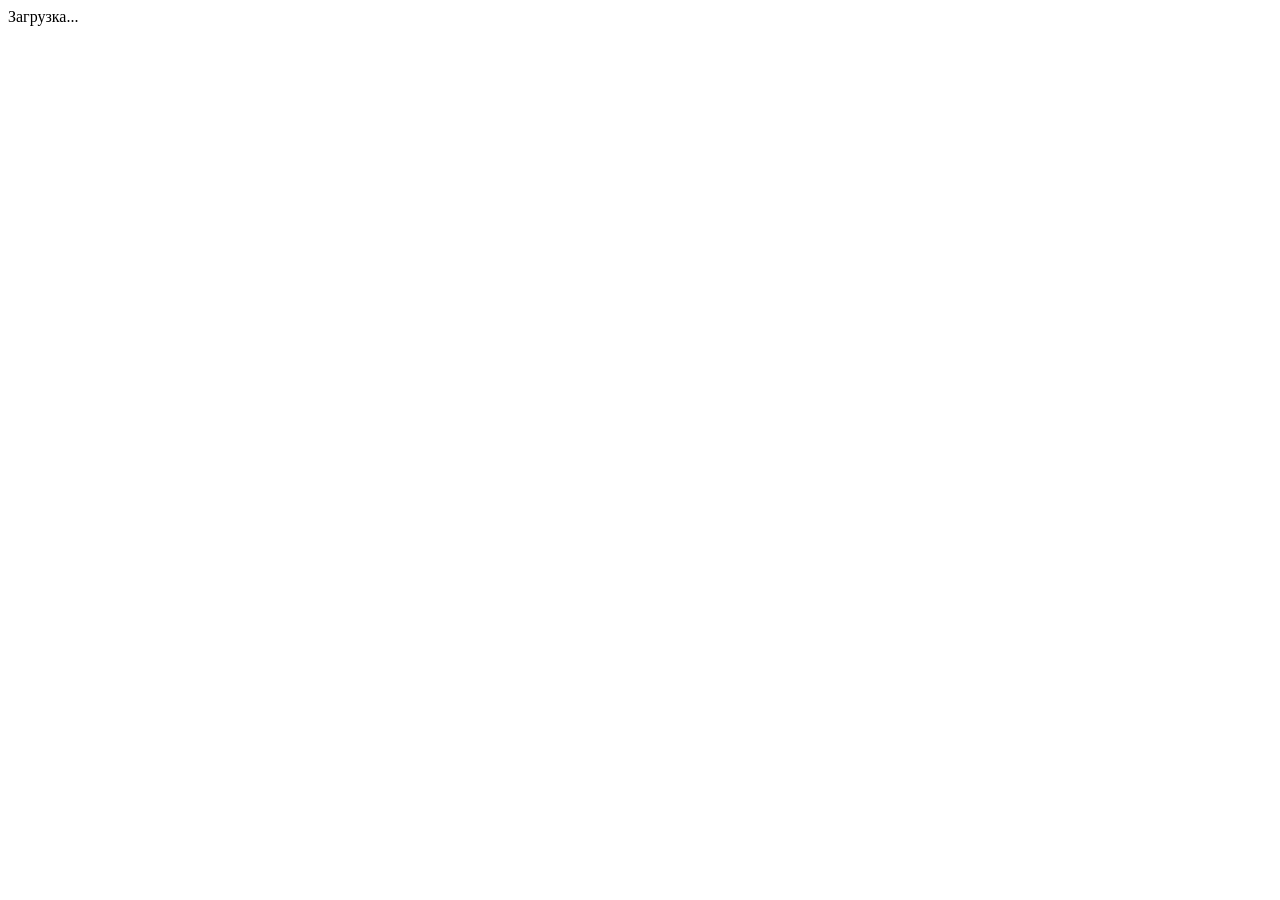
==== components/index.html @ 362664db "hotfix" ====
<!DOCTYPE html>
<html lang="ru">
<head>
    <meta charset="UTF-8">
    <title>SPA App</title>
    <link rel="stylesheet" href="index.css" />
</head>
<body>
    <div id="app"></div>
    <script>
        document.addEventListener('DOMContentLoaded', () => {
            document.getElementById('app').innerHTML = '<div class="container">Загрузка...</div>';
        });
        const Utils = { 
            createElement(tag, attributes = {}, children = []) {
                const element = document.createElement(tag);
                
                Object.keys(attributes).forEach(key => {
                    if (key.startsWith('on') && typeof attributes[key] === 'function') {
                        const eventName = key.slice(2).toLowerCase();
                        element.addEventListener(eventName, attributes[key]);
                    } else {
                        element.setAttribute(key, attributes[key]);
                    }
                });
                
                children.forEach(child => {
                    if (typeof child === 'string') {
                        element.appendChild(document.createTextNode(child));
                    } else {
                        element.appendChild(child);
                    }
                });
                
                return element;
            },
            
            debounce(func, wait) {
                let timeout;
                return function executedFunction(...args) {
                    const later = () => {
                        clearTimeout(timeout);
                        func(...args);
                    };
                    clearTimeout(timeout);
                    timeout = setTimeout(later, wait);
                };
            },
            
            getFromStorage(key) {
                try {
                    return JSON.parse(localStorage.getItem(key)) || [];
                } catch (e) {
                    console.error('Error reading from localStorage', e);
                    return [];
                }
            },
            
            saveToStorage(key, data) {
                try {
                    localStorage.setItem(key, JSON.stringify(data));
                } catch (e) {
                    console.error('Error saving to localStorage', e);
                }
            }
        };

        const ApiService = {
            async fetchUsers() {
                try {
                    const response = await fetch('https://jsonplaceholder.typicode.com/users');
                    if (!response.ok) throw new Error('Failed to fetch users');
                    return await response.json();
                } catch (error) {
                    console.error('Error fetching users:', error);
                    return [];
                }
            },
            
            async fetchTodos() {
                try {
                    const response = await fetch('https://jsonplaceholder.typicode.com/todos');
                    if (!response.ok) throw new Error('Failed to fetch todos');
                    return await response.json();
                } catch (error) {
                    console.error('Error fetching todos:', error);
                    return [];
                }
            },
            
            async fetchPosts() {
                try {
                    const response = await fetch('https://jsonplaceholder.typicode.com/posts');
                    if (!response.ok) throw new Error('Failed to fetch posts');
                    return await response.json();
                } catch (error) {
                    console.error('Error fetching posts:', error);
                    return [];
                }
            },
            
            async fetchComments() {
                try {
                    const response = await fetch('https://jsonplaceholder.typicode.com/comments');
                    if (!response.ok) throw new Error('Failed to fetch comments');
                    return await response.json();
                } catch (error) {
                    console.error('Error fetching comments:', error);
                    return [];
                }
            }
        };

    </script>
</body>
</html>
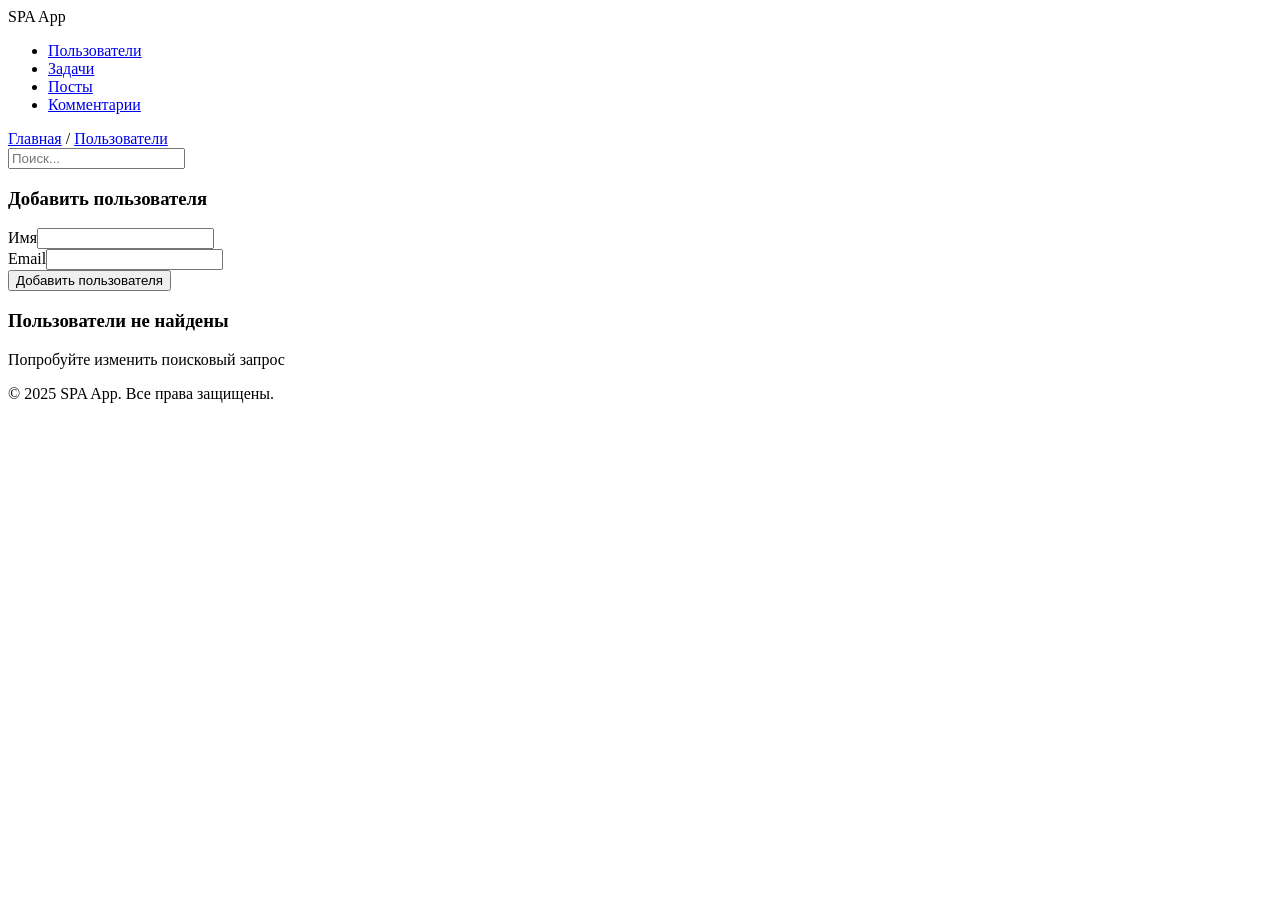
==== commit 1068816d: "add styles" ====
--- a/components/index.html
+++ b/components/index.html
@@ -2,21 +2,23 @@
 <html lang="ru">
 <head>
     <meta charset="UTF-8">
+    <meta name="viewport" content="width=device-width, initial-scale=1.0">
     <title>SPA App</title>
-    <link rel="stylesheet" href="index.css" />
 </head>
 <body>
     <div id="app"></div>
+
     <script>
-        document.addEventListener('DOMContentLoaded', () => {
-            document.getElementById('app').innerHTML = '<div class="container">Загрузка...</div>';
-        });
-        const Utils = { 
+        // Утилиты
+        const Utils = {
+            // Функция для создания элементов с атрибутами и событиями
             createElement(tag, attributes = {}, children = []) {
                 const element = document.createElement(tag);
                 
+                // Установка атрибутов
                 Object.keys(attributes).forEach(key => {
                     if (key.startsWith('on') && typeof attributes[key] === 'function') {
+                        // Обработка событий
                         const eventName = key.slice(2).toLowerCase();
                         element.addEventListener(eventName, attributes[key]);
                     } else {
@@ -24,6 +26,7 @@
                     }
                 });
                 
+                // Добавление дочерних элементов
                 children.forEach(child => {
                     if (typeof child === 'string') {
                         element.appendChild(document.createTextNode(child));
@@ -35,6 +38,7 @@
                 return element;
             },
             
+            // Дебаунс для поиска
             debounce(func, wait) {
                 let timeout;
                 return function executedFunction(...args) {
@@ -47,6 +51,7 @@
                 };
             },
             
+            // Получение данных из localStorage
             getFromStorage(key) {
                 try {
                     return JSON.parse(localStorage.getItem(key)) || [];
@@ -56,6 +61,7 @@
                 }
             },
             
+            // Сохранение данных в localStorage
             saveToStorage(key, data) {
                 try {
                     localStorage.setItem(key, JSON.stringify(data));
@@ -65,6 +71,7 @@
             }
         };
 
+        // API сервис
         const ApiService = {
             async fetchUsers() {
                 try {
@@ -111,6 +118,483 @@
             }
         };
 
+        // Компоненты
+        const Components = {
+            // Хлебные крошки
+            Breadcrumbs(currentRoute) {
+                const routes = [
+                    { path: '#users', name: 'Пользователи' },
+                    { path: '#users#todos', name: 'Задачи' },
+                    { path: '#users#posts', name: 'Посты' },
+                    { path: '#users#posts#comments', name: 'Комментарии' }
+                ];
+                
+                const breadcrumbsContainer = Utils.createElement('div', { className: 'breadcrumbs' });
+                
+                // Всегда добавляем ссылку на главную
+                const homeLink = Utils.createElement('a', { href: '#users' }, ['Главная']);
+                breadcrumbsContainer.appendChild(homeLink);
+                
+                // Добавляем остальные части пути
+                routes.forEach(route => {
+                    if (currentRoute.includes(route.path.replace('#', ''))) {
+                        const separator = Utils.createElement('span', {}, [' / ']);
+                        const link = Utils.createElement('a', { href: route.path }, [route.name]);
+                        
+                        breadcrumbsContainer.appendChild(separator);
+                        breadcrumbsContainer.appendChild(link);
+                    }
+                });
+                
+                return breadcrumbsContainer;
+            },
+            
+            // Поле поиска
+            SearchInput(onSearch) {
+                const debouncedSearch = Utils.debounce(onSearch, 300);
+                
+                return Utils.createElement('div', { className: 'search-container' }, [
+                    Utils.createElement('input', {
+                        type: 'text',
+                        className: 'search-input',
+                        placeholder: 'Поиск...',
+                        onInput: (e) => debouncedSearch(e.target.value)
+                    })
+                ]);
+            },
+            
+            // Заголовок приложения
+            Header(currentRoute) {
+                const header = Utils.createElement('header');
+                const container = Utils.createElement('div', { className: 'container header-content' });
+                
+                const logo = Utils.createElement('div', { className: 'logo' }, ['SPA App']);
+                
+                const nav = Utils.createElement('nav');
+                const navList = Utils.createElement('ul');
+                
+                const routes = [
+                    { path: '#users', name: 'Пользователи' },
+                    { path: '#users#todos', name: 'Задачи' },
+                    { path: '#users#posts', name: 'Посты' },
+                    { path: '#users#posts#comments', name: 'Комментарии' }
+                ];
+                
+                routes.forEach(route => {
+                    const li = Utils.createElement('li');
+                    const a = Utils.createElement('a', { 
+                        href: route.path,
+                        className: currentRoute === route.path ? 'active' : ''
+                    }, [route.name]);
+                    
+                    li.appendChild(a);
+                    navList.appendChild(li);
+                });
+                
+                nav.appendChild(navList);
+                container.appendChild(logo);
+                container.appendChild(nav);
+                header.appendChild(container);
+                
+                return header;
+            },
+            
+            // Форма добавления пользователя
+            AddUserForm(onAddUser) {
+                const form = Utils.createElement('form', { className: 'add-form' });
+                
+                const title = Utils.createElement('h3', {}, ['Добавить пользователя']);
+                
+                const nameGroup = Utils.createElement('div', { className: 'form-group' }, [
+                    Utils.createElement('label', { for: 'user-name' }, ['Имя']),
+                    Utils.createElement('input', { 
+                        type: 'text', 
+                        id: 'user-name',
+                        required: true 
+                    })
+                ]);
+                
+                const emailGroup = Utils.createElement('div', { className: 'form-group' }, [
+                    Utils.createElement('label', { for: 'user-email' }, ['Email']),
+                    Utils.createElement('input', { 
+                        type: 'email', 
+                        id: 'user-email',
+                        required: true 
+                    })
+                ]);
+                
+                const submitBtn = Utils.createElement('button', { 
+                    type: 'submit',
+                    className: 'btn btn-success'
+                }, ['Добавить пользователя']);
+                
+                form.appendChild(title);
+                form.appendChild(nameGroup);
+                form.appendChild(emailGroup);
+                form.appendChild(submitBtn);
+                
+                form.onsubmit = (e) => {
+                    e.preventDefault();
+                    const name = document.getElementById('user-name').value;
+                    const email = document.getElementById('user-email').value;
+                    
+                    if (name && email) {
+                        onAddUser({ name, email });
+                        form.reset();
+                    }
+                };
+                
+                return form;
+            },
+            
+            // Списки элементов
+            UserList(users, searchQuery, onDeleteUser) {
+                const container = Utils.createElement('div');
+                
+                // Фильтрация пользователей по поисковому запросу
+                const filteredUsers = users.filter(user => 
+                    user.name.toLowerCase().includes(searchQuery.toLowerCase()) ||
+                    user.email.toLowerCase().includes(searchQuery.toLowerCase())
+                );
+                
+                if (filteredUsers.length === 0) {
+                    const emptyState = Utils.createElement('div', { className: 'empty-state' }, [
+                        Utils.createElement('h3', {}, ['Пользователи не найдены']),
+                        Utils.createElement('p', {}, ['Попробуйте изменить поисковый запрос'])
+                    ]);
+                    container.appendChild(emptyState);
+                    return container;
+                }
+                
+                filteredUsers.forEach(user => {
+                    const isCustomUser = user.id < 0; // Кастомные пользователи имеют отрицательные ID
+                    
+                    const card = Utils.createElement('div', { className: 'card user-card' }, [
+                        Utils.createElement('h3', {}, [user.name]),
+                        Utils.createElement('p', {}, [user.email]),
+                        Utils.createElement('div', { className: 'meta' }, [
+                            Utils.createElement('p', {}, [`Город: ${user.address?.city || 'Не указан'}`]),
+                            Utils.createElement('p', {}, [`Телефон: ${user.phone || 'Не указан'}`])
+                        ])
+                    ]);
+                    
+                    // Добавляем кнопки действий только для кастомных пользователей
+                    if (isCustomUser) {
+                        const actionButtons = Utils.createElement('div', { className: 'action-buttons' });
+                        const deleteBtn = Utils.createElement('button', { 
+                            className: 'btn btn-danger',
+                            onClick: () => onDeleteUser(user.id)
+                        }, ['Удалить']);
+                        
+                        actionButtons.appendChild(deleteBtn);
+                        card.appendChild(actionButtons);
+                    }
+                    
+                    container.appendChild(card);
+                });
+                
+                return container;
+            },
+            
+            TodoList(todos, searchQuery) {
+                const container = Utils.createElement('div');
+                
+                // Фильтрация задач по поисковому запросу
+                const filteredTodos = todos.filter(todo => 
+                    todo.title.toLowerCase().includes(searchQuery.toLowerCase())
+                );
+                
+                if (filteredTodos.length === 0) {
+                    const emptyState = Utils.createElement('div', { className: 'empty-state' }, [
+                        Utils.createElement('h3', {}, ['Задачи не найдены']),
+                        Utils.createElement('p', {}, ['Попробуйте изменить поисковый запрос'])
+                    ]);
+                    container.appendChild(emptyState);
+                    return container;
+                }
+                
+                filteredTodos.forEach(todo => {
+                    const card = Utils.createElement('div', { className: 'card todo-card' }, [
+                        Utils.createElement('h3', {}, [todo.title]),
+                        Utils.createElement('div', { className: 'meta' }, [
+                            Utils.createElement('p', {}, [
+                                `Статус: ${todo.completed ? 'Выполнено' : 'Не выполнено'}`
+                            ]),
+                            Utils.createElement('p', {}, [`Пользователь ID: ${todo.userId}`])
+                        ])
+                    ]);
+                    
+                    container.appendChild(card);
+                });
+                
+                return container;
+            },
+            
+            PostList(posts, searchQuery) {
+                const container = Utils.createElement('div');
+                
+                // Фильтрация постов по поисковому запросу
+                const filteredPosts = posts.filter(post => 
+                    post.title.toLowerCase().includes(searchQuery.toLowerCase()) ||
+                    post.body.toLowerCase().includes(searchQuery.toLowerCase())
+                );
+                
+                if (filteredPosts.length === 0) {
+                    const emptyState = Utils.createElement('div', { className: 'empty-state' }, [
+                        Utils.createElement('h3', {}, ['Посты не найдены']),
+                        Utils.createElement('p', {}, ['Попробуйте изменить поисковый запрос'])
+                    ]);
+                    container.appendChild(emptyState);
+                    return container;
+                }
+                
+                filteredPosts.forEach(post => {
+                    const card = Utils.createElement('div', { className: 'card post-card' }, [
+                        Utils.createElement('h3', {}, [post.title]),
+                        Utils.createElement('p', {}, [post.body]),
+                        Utils.createElement('div', { className: 'meta' }, [
+                            Utils.createElement('p', {}, [`Пользователь ID: ${post.userId}`])
+                        ])
+                    ]);
+                    
+                    container.appendChild(card);
+                });
+                
+                return container;
+            },
+            
+            CommentList(comments, searchQuery) {
+                const container = Utils.createElement('div');
+                
+                // Фильтрация комментариев по поисковому запросу
+                const filteredComments = comments.filter(comment => 
+                    comment.name.toLowerCase().includes(searchQuery.toLowerCase()) ||
+                    comment.body.toLowerCase().includes(searchQuery.toLowerCase())
+                );
+                
+                if (filteredComments.length === 0) {
+                    const emptyState = Utils.createElement('div', { className: 'empty-state' }, [
+                        Utils.createElement('h3', {}, ['Комментарии не найдены']),
+                        Utils.createElement('p', {}, ['Попробуйте изменить поисковый запрос'])
+                    ]);
+                    container.appendChild(emptyState);
+                    return container;
+                }
+                
+                filteredComments.forEach(comment => {
+                    const card = Utils.createElement('div', { className: 'card comment-card' }, [
+                        Utils.createElement('h3', {}, [comment.name]),
+                        Utils.createElement('p', {}, [comment.body]),
+                        Utils.createElement('div', { className: 'meta' }, [
+                            Utils.createElement('p', {}, [`Email: ${comment.email}`]),
+                            Utils.createElement('p', {}, [`Пост ID: ${comment.postId}`])
+                        ])
+                    ]);
+                    
+                    container.appendChild(card);
+                });
+                
+                return container;
+            },
+            
+            // Состояние загрузки
+            LoadingState() {
+                return Utils.createElement('div', { className: 'loading' }, ['Загрузка...']);
+            },
+            
+            // Состояние ошибки
+            ErrorState(message) {
+                return Utils.createElement('div', { className: 'error' }, [message]);
+            },
+            
+            // Футер
+            Footer() {
+                return Utils.createElement('footer', { className: 'container' }, [
+                    Utils.createElement('p', {}, ['© 2025 SPA App. Все права защищены.'])
+                ]);
+            }
+        };
+
+        // Главное приложение
+        class App {
+            constructor() {
+                this.state = {
+                    currentRoute: window.location.hash || '#users',
+                    users: [],
+                    todos: [],
+                    posts: [],
+                    comments: [],
+                    searchQuery: '',
+                    loading: false,
+                    error: null
+                };
+                
+                this.customUsers = Utils.getFromStorage('customUsers');
+                this.customTodos = Utils.getFromStorage('customTodos');
+                
+                this.init();
+            }
+            
+            async init() {
+                this.setupEventListeners();
+                await this.loadData();
+                this.render();
+            }
+            
+            setupEventListeners() {
+                // Обработка изменения хэша в URL
+                window.addEventListener('hashchange', () => {
+                    this.state.currentRoute = window.location.hash;
+                    this.state.searchQuery = ''; // Сброс поиска при смене страницы
+                    this.render();
+                });
+            }
+            
+            async loadData() {
+                this.state.loading = true;
+                this.render();
+                
+                try {
+                    // Загружаем данные параллельно
+                    const [apiUsers, apiTodos, apiPosts, apiComments] = await Promise.all([
+                        ApiService.fetchUsers(),
+                        ApiService.fetchTodos(),
+                        ApiService.fetchPosts(),
+                        ApiService.fetchComments()
+                    ]);
+                    
+                    // Объединяем данные из API с кастомными данными
+                    this.state.users = [...apiUsers, ...this.customUsers];
+                    this.state.todos = [...apiTodos, ...this.customTodos];
+                    this.state.posts = apiPosts;
+                    this.state.comments = apiComments;
+                    
+                    this.state.loading = false;
+                    this.state.error = null;
+                } catch (error) {
+                    this.state.loading = false;
+                    this.state.error = 'Ошибка загрузки данных. Пожалуйста, попробуйте позже.';
+                }
+            }
+            
+            handleSearch(query) {
+                this.state.searchQuery = query;
+                this.render();
+            }
+            
+            addUser(userData) {
+                // Генерируем отрицательный ID для кастомных пользователей
+                const newUser = {
+                    id: -Date.now(),
+                    ...userData,
+                    address: { city: 'Не указан' },
+                    phone: 'Не указан'
+                };
+                
+                this.customUsers.push(newUser);
+                Utils.saveToStorage('customUsers', this.customUsers);
+                
+                // Обновляем состояние и перерисовываем
+                this.state.users = [...this.state.users, newUser];
+                this.render();
+            }
+            
+            deleteUser(userId) {
+                // Удаляем пользователя
+                this.customUsers = this.customUsers.filter(user => user.id !== userId);
+                Utils.saveToStorage('customUsers', this.customUsers);
+                
+                // Удаляем задачи пользователя
+                this.customTodos = this.customTodos.filter(todo => todo.userId !== userId);
+                Utils.saveToStorage('customTodos', this.customTodos);
+                
+                // Обновляем состояние и перерисовываем
+                this.state.users = this.state.users.filter(user => user.id !== userId);
+                this.state.todos = this.state.todos.filter(todo => todo.userId !== userId);
+                this.render();
+            }
+            
+            render() {
+                const app = document.getElementById('app');
+                app.innerHTML = '';
+                
+                // Рендерим заголовок
+                app.appendChild(Components.Header(this.state.currentRoute));
+                
+                const container = Utils.createElement('div', { className: 'container' });
+                
+                // Рендерим хлебные крошки
+                container.appendChild(Components.Breadcrumbs(this.state.currentRoute));
+                
+                // Рендерим поле поиска для соответствующих страниц
+                if (this.state.currentRoute.includes('#users')) {
+                    container.appendChild(Components.SearchInput((query) => this.handleSearch(query)));
+                }
+                
+                // Рендерим состояние загрузки или ошибки
+                if (this.state.loading) {
+                    container.appendChild(Components.LoadingState());
+                    app.appendChild(container);
+                    return;
+                }
+                
+                if (this.state.error) {
+                    container.appendChild(Components.ErrorState(this.state.error));
+                    app.appendChild(container);
+                    return;
+                }
+                
+                // Рендерим контент в зависимости от текущего маршрута
+                switch (this.state.currentRoute) {
+                    case '#users':
+                        // Форма добавления пользователя
+                        container.appendChild(Components.AddUserForm((user) => this.addUser(user)));
+                        // Список пользователей
+                        container.appendChild(Components.UserList(
+                            this.state.users, 
+                            this.state.searchQuery,
+                            (userId) => this.deleteUser(userId)
+                        ));
+                        break;
+                        
+                    case '#users#todos':
+                        container.appendChild(Components.TodoList(
+                            this.state.todos, 
+                            this.state.searchQuery
+                        ));
+                        break;
+                        
+                    case '#users#posts':
+                        container.appendChild(Components.PostList(
+                            this.state.posts, 
+                            this.state.searchQuery
+                        ));
+                        break;
+                        
+                    case '#users#posts#comments':
+                        container.appendChild(Components.CommentList(
+                            this.state.comments, 
+                            this.state.searchQuery
+                        ));
+                        break;
+                        
+                    default:
+                        // По умолчанию показываем пользователей
+                        window.location.hash = '#users';
+                        break;
+                }
+                
+                app.appendChild(container);
+                
+                // Рендерим футер
+                app.appendChild(Components.Footer());
+            }
+        }
+
+        // Инициализация приложения после загрузки DOM
+        document.addEventListener('DOMContentLoaded', () => {
+            new App();
+        });
     </script>
 </body>
 </html>
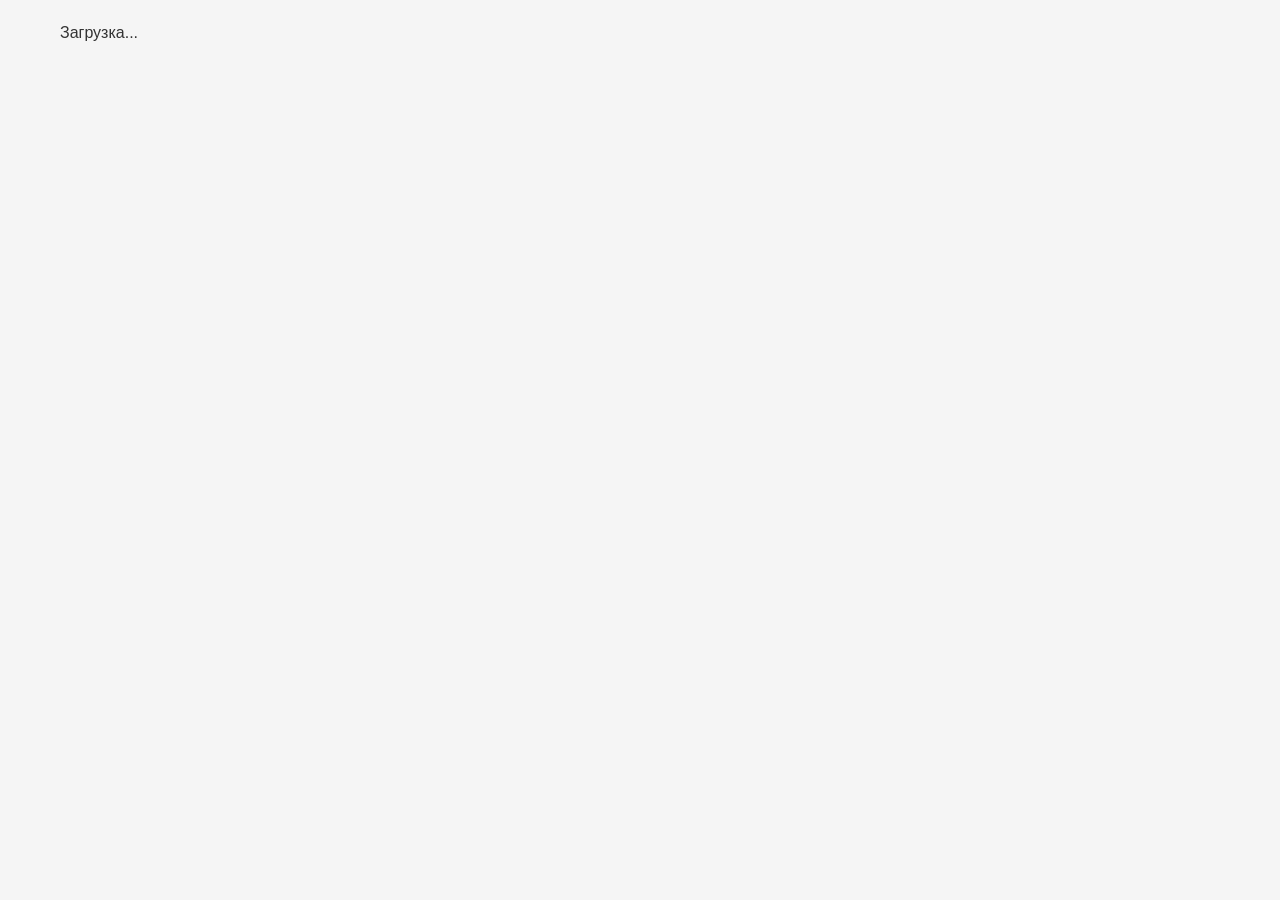
==== commit 235a2188: "add lists" ====
--- a/components/index.html
+++ b/components/index.html
@@ -2,599 +2,11 @@
 <html lang="ru">
 <head>
     <meta charset="UTF-8">
-    <meta name="viewport" content="width=device-width, initial-scale=1.0">
     <title>SPA App</title>
+    <link rel="stylesheet" href="index.css" />
 </head>
 <body>
     <div id="app"></div>
-
-    <script>
-        // Утилиты
-        const Utils = {
-            // Функция для создания элементов с атрибутами и событиями
-            createElement(tag, attributes = {}, children = []) {
-                const element = document.createElement(tag);
-                
-                // Установка атрибутов
-                Object.keys(attributes).forEach(key => {
-                    if (key.startsWith('on') && typeof attributes[key] === 'function') {
-                        // Обработка событий
-                        const eventName = key.slice(2).toLowerCase();
-                        element.addEventListener(eventName, attributes[key]);
-                    } else {
-                        element.setAttribute(key, attributes[key]);
-                    }
-                });
-                
-                // Добавление дочерних элементов
-                children.forEach(child => {
-                    if (typeof child === 'string') {
-                        element.appendChild(document.createTextNode(child));
-                    } else {
-                        element.appendChild(child);
-                    }
-                });
-                
-                return element;
-            },
-            
-            // Дебаунс для поиска
-            debounce(func, wait) {
-                let timeout;
-                return function executedFunction(...args) {
-                    const later = () => {
-                        clearTimeout(timeout);
-                        func(...args);
-                    };
-                    clearTimeout(timeout);
-                    timeout = setTimeout(later, wait);
-                };
-            },
-            
-            // Получение данных из localStorage
-            getFromStorage(key) {
-                try {
-                    return JSON.parse(localStorage.getItem(key)) || [];
-                } catch (e) {
-                    console.error('Error reading from localStorage', e);
-                    return [];
-                }
-            },
-            
-            // Сохранение данных в localStorage
-            saveToStorage(key, data) {
-                try {
-                    localStorage.setItem(key, JSON.stringify(data));
-                } catch (e) {
-                    console.error('Error saving to localStorage', e);
-                }
-            }
-        };
-
-        // API сервис
-        const ApiService = {
-            async fetchUsers() {
-                try {
-                    const response = await fetch('https://jsonplaceholder.typicode.com/users');
-                    if (!response.ok) throw new Error('Failed to fetch users');
-                    return await response.json();
-                } catch (error) {
-                    console.error('Error fetching users:', error);
-                    return [];
-                }
-            },
-            
-            async fetchTodos() {
-                try {
-                    const response = await fetch('https://jsonplaceholder.typicode.com/todos');
-                    if (!response.ok) throw new Error('Failed to fetch todos');
-                    return await response.json();
-                } catch (error) {
-                    console.error('Error fetching todos:', error);
-                    return [];
-                }
-            },
-            
-            async fetchPosts() {
-                try {
-                    const response = await fetch('https://jsonplaceholder.typicode.com/posts');
-                    if (!response.ok) throw new Error('Failed to fetch posts');
-                    return await response.json();
-                } catch (error) {
-                    console.error('Error fetching posts:', error);
-                    return [];
-                }
-            },
-            
-            async fetchComments() {
-                try {
-                    const response = await fetch('https://jsonplaceholder.typicode.com/comments');
-                    if (!response.ok) throw new Error('Failed to fetch comments');
-                    return await response.json();
-                } catch (error) {
-                    console.error('Error fetching comments:', error);
-                    return [];
-                }
-            }
-        };
-
-        // Компоненты
-        const Components = {
-            // Хлебные крошки
-            Breadcrumbs(currentRoute) {
-                const routes = [
-                    { path: '#users', name: 'Пользователи' },
-                    { path: '#users#todos', name: 'Задачи' },
-                    { path: '#users#posts', name: 'Посты' },
-                    { path: '#users#posts#comments', name: 'Комментарии' }
-                ];
-                
-                const breadcrumbsContainer = Utils.createElement('div', { className: 'breadcrumbs' });
-                
-                // Всегда добавляем ссылку на главную
-                const homeLink = Utils.createElement('a', { href: '#users' }, ['Главная']);
-                breadcrumbsContainer.appendChild(homeLink);
-                
-                // Добавляем остальные части пути
-                routes.forEach(route => {
-                    if (currentRoute.includes(route.path.replace('#', ''))) {
-                        const separator = Utils.createElement('span', {}, [' / ']);
-                        const link = Utils.createElement('a', { href: route.path }, [route.name]);
-                        
-                        breadcrumbsContainer.appendChild(separator);
-                        breadcrumbsContainer.appendChild(link);
-                    }
-                });
-                
-                return breadcrumbsContainer;
-            },
-            
-            // Поле поиска
-            SearchInput(onSearch) {
-                const debouncedSearch = Utils.debounce(onSearch, 300);
-                
-                return Utils.createElement('div', { className: 'search-container' }, [
-                    Utils.createElement('input', {
-                        type: 'text',
-                        className: 'search-input',
-                        placeholder: 'Поиск...',
-                        onInput: (e) => debouncedSearch(e.target.value)
-                    })
-                ]);
-            },
-            
-            // Заголовок приложения
-            Header(currentRoute) {
-                const header = Utils.createElement('header');
-                const container = Utils.createElement('div', { className: 'container header-content' });
-                
-                const logo = Utils.createElement('div', { className: 'logo' }, ['SPA App']);
-                
-                const nav = Utils.createElement('nav');
-                const navList = Utils.createElement('ul');
-                
-                const routes = [
-                    { path: '#users', name: 'Пользователи' },
-                    { path: '#users#todos', name: 'Задачи' },
-                    { path: '#users#posts', name: 'Посты' },
-                    { path: '#users#posts#comments', name: 'Комментарии' }
-                ];
-                
-                routes.forEach(route => {
-                    const li = Utils.createElement('li');
-                    const a = Utils.createElement('a', { 
-                        href: route.path,
-                        className: currentRoute === route.path ? 'active' : ''
-                    }, [route.name]);
-                    
-                    li.appendChild(a);
-                    navList.appendChild(li);
-                });
-                
-                nav.appendChild(navList);
-                container.appendChild(logo);
-                container.appendChild(nav);
-                header.appendChild(container);
-                
-                return header;
-            },
-            
-            // Форма добавления пользователя
-            AddUserForm(onAddUser) {
-                const form = Utils.createElement('form', { className: 'add-form' });
-                
-                const title = Utils.createElement('h3', {}, ['Добавить пользователя']);
-                
-                const nameGroup = Utils.createElement('div', { className: 'form-group' }, [
-                    Utils.createElement('label', { for: 'user-name' }, ['Имя']),
-                    Utils.createElement('input', { 
-                        type: 'text', 
-                        id: 'user-name',
-                        required: true 
-                    })
-                ]);
-                
-                const emailGroup = Utils.createElement('div', { className: 'form-group' }, [
-                    Utils.createElement('label', { for: 'user-email' }, ['Email']),
-                    Utils.createElement('input', { 
-                        type: 'email', 
-                        id: 'user-email',
-                        required: true 
-                    })
-                ]);
-                
-                const submitBtn = Utils.createElement('button', { 
-                    type: 'submit',
-                    className: 'btn btn-success'
-                }, ['Добавить пользователя']);
-                
-                form.appendChild(title);
-                form.appendChild(nameGroup);
-                form.appendChild(emailGroup);
-                form.appendChild(submitBtn);
-                
-                form.onsubmit = (e) => {
-                    e.preventDefault();
-                    const name = document.getElementById('user-name').value;
-                    const email = document.getElementById('user-email').value;
-                    
-                    if (name && email) {
-                        onAddUser({ name, email });
-                        form.reset();
-                    }
-                };
-                
-                return form;
-            },
-            
-            // Списки элементов
-            UserList(users, searchQuery, onDeleteUser) {
-                const container = Utils.createElement('div');
-                
-                // Фильтрация пользователей по поисковому запросу
-                const filteredUsers = users.filter(user => 
-                    user.name.toLowerCase().includes(searchQuery.toLowerCase()) ||
-                    user.email.toLowerCase().includes(searchQuery.toLowerCase())
-                );
-                
-                if (filteredUsers.length === 0) {
-                    const emptyState = Utils.createElement('div', { className: 'empty-state' }, [
-                        Utils.createElement('h3', {}, ['Пользователи не найдены']),
-                        Utils.createElement('p', {}, ['Попробуйте изменить поисковый запрос'])
-                    ]);
-                    container.appendChild(emptyState);
-                    return container;
-                }
-                
-                filteredUsers.forEach(user => {
-                    const isCustomUser = user.id < 0; // Кастомные пользователи имеют отрицательные ID
-                    
-                    const card = Utils.createElement('div', { className: 'card user-card' }, [
-                        Utils.createElement('h3', {}, [user.name]),
-                        Utils.createElement('p', {}, [user.email]),
-                        Utils.createElement('div', { className: 'meta' }, [
-                            Utils.createElement('p', {}, [`Город: ${user.address?.city || 'Не указан'}`]),
-                            Utils.createElement('p', {}, [`Телефон: ${user.phone || 'Не указан'}`])
-                        ])
-                    ]);
-                    
-                    // Добавляем кнопки действий только для кастомных пользователей
-                    if (isCustomUser) {
-                        const actionButtons = Utils.createElement('div', { className: 'action-buttons' });
-                        const deleteBtn = Utils.createElement('button', { 
-                            className: 'btn btn-danger',
-                            onClick: () => onDeleteUser(user.id)
-                        }, ['Удалить']);
-                        
-                        actionButtons.appendChild(deleteBtn);
-                        card.appendChild(actionButtons);
-                    }
-                    
-                    container.appendChild(card);
-                });
-                
-                return container;
-            },
-            
-            TodoList(todos, searchQuery) {
-                const container = Utils.createElement('div');
-                
-                // Фильтрация задач по поисковому запросу
-                const filteredTodos = todos.filter(todo => 
-                    todo.title.toLowerCase().includes(searchQuery.toLowerCase())
-                );
-                
-                if (filteredTodos.length === 0) {
-                    const emptyState = Utils.createElement('div', { className: 'empty-state' }, [
-                        Utils.createElement('h3', {}, ['Задачи не найдены']),
-                        Utils.createElement('p', {}, ['Попробуйте изменить поисковый запрос'])
-                    ]);
-                    container.appendChild(emptyState);
-                    return container;
-                }
-                
-                filteredTodos.forEach(todo => {
-                    const card = Utils.createElement('div', { className: 'card todo-card' }, [
-                        Utils.createElement('h3', {}, [todo.title]),
-                        Utils.createElement('div', { className: 'meta' }, [
-                            Utils.createElement('p', {}, [
-                                `Статус: ${todo.completed ? 'Выполнено' : 'Не выполнено'}`
-                            ]),
-                            Utils.createElement('p', {}, [`Пользователь ID: ${todo.userId}`])
-                        ])
-                    ]);
-                    
-                    container.appendChild(card);
-                });
-                
-                return container;
-            },
-            
-            PostList(posts, searchQuery) {
-                const container = Utils.createElement('div');
-                
-                // Фильтрация постов по поисковому запросу
-                const filteredPosts = posts.filter(post => 
-                    post.title.toLowerCase().includes(searchQuery.toLowerCase()) ||
-                    post.body.toLowerCase().includes(searchQuery.toLowerCase())
-                );
-                
-                if (filteredPosts.length === 0) {
-                    const emptyState = Utils.createElement('div', { className: 'empty-state' }, [
-                        Utils.createElement('h3', {}, ['Посты не найдены']),
-                        Utils.createElement('p', {}, ['Попробуйте изменить поисковый запрос'])
-                    ]);
-                    container.appendChild(emptyState);
-                    return container;
-                }
-                
-                filteredPosts.forEach(post => {
-                    const card = Utils.createElement('div', { className: 'card post-card' }, [
-                        Utils.createElement('h3', {}, [post.title]),
-                        Utils.createElement('p', {}, [post.body]),
-                        Utils.createElement('div', { className: 'meta' }, [
-                            Utils.createElement('p', {}, [`Пользователь ID: ${post.userId}`])
-                        ])
-                    ]);
-                    
-                    container.appendChild(card);
-                });
-                
-                return container;
-            },
-            
-            CommentList(comments, searchQuery) {
-                const container = Utils.createElement('div');
-                
-                // Фильтрация комментариев по поисковому запросу
-                const filteredComments = comments.filter(comment => 
-                    comment.name.toLowerCase().includes(searchQuery.toLowerCase()) ||
-                    comment.body.toLowerCase().includes(searchQuery.toLowerCase())
-                );
-                
-                if (filteredComments.length === 0) {
-                    const emptyState = Utils.createElement('div', { className: 'empty-state' }, [
-                        Utils.createElement('h3', {}, ['Комментарии не найдены']),
-                        Utils.createElement('p', {}, ['Попробуйте изменить поисковый запрос'])
-                    ]);
-                    container.appendChild(emptyState);
-                    return container;
-                }
-                
-                filteredComments.forEach(comment => {
-                    const card = Utils.createElement('div', { className: 'card comment-card' }, [
-                        Utils.createElement('h3', {}, [comment.name]),
-                        Utils.createElement('p', {}, [comment.body]),
-                        Utils.createElement('div', { className: 'meta' }, [
-                            Utils.createElement('p', {}, [`Email: ${comment.email}`]),
-                            Utils.createElement('p', {}, [`Пост ID: ${comment.postId}`])
-                        ])
-                    ]);
-                    
-                    container.appendChild(card);
-                });
-                
-                return container;
-            },
-            
-            // Состояние загрузки
-            LoadingState() {
-                return Utils.createElement('div', { className: 'loading' }, ['Загрузка...']);
-            },
-            
-            // Состояние ошибки
-            ErrorState(message) {
-                return Utils.createElement('div', { className: 'error' }, [message]);
-            },
-            
-            // Футер
-            Footer() {
-                return Utils.createElement('footer', { className: 'container' }, [
-                    Utils.createElement('p', {}, ['© 2025 SPA App. Все права защищены.'])
-                ]);
-            }
-        };
-
-        // Главное приложение
-        class App {
-            constructor() {
-                this.state = {
-                    currentRoute: window.location.hash || '#users',
-                    users: [],
-                    todos: [],
-                    posts: [],
-                    comments: [],
-                    searchQuery: '',
-                    loading: false,
-                    error: null
-                };
-                
-                this.customUsers = Utils.getFromStorage('customUsers');
-                this.customTodos = Utils.getFromStorage('customTodos');
-                
-                this.init();
-            }
-            
-            async init() {
-                this.setupEventListeners();
-                await this.loadData();
-                this.render();
-            }
-            
-            setupEventListeners() {
-                // Обработка изменения хэша в URL
-                window.addEventListener('hashchange', () => {
-                    this.state.currentRoute = window.location.hash;
-                    this.state.searchQuery = ''; // Сброс поиска при смене страницы
-                    this.render();
-                });
-            }
-            
-            async loadData() {
-                this.state.loading = true;
-                this.render();
-                
-                try {
-                    // Загружаем данные параллельно
-                    const [apiUsers, apiTodos, apiPosts, apiComments] = await Promise.all([
-                        ApiService.fetchUsers(),
-                        ApiService.fetchTodos(),
-                        ApiService.fetchPosts(),
-                        ApiService.fetchComments()
-                    ]);
-                    
-                    // Объединяем данные из API с кастомными данными
-                    this.state.users = [...apiUsers, ...this.customUsers];
-                    this.state.todos = [...apiTodos, ...this.customTodos];
-                    this.state.posts = apiPosts;
-                    this.state.comments = apiComments;
-                    
-                    this.state.loading = false;
-                    this.state.error = null;
-                } catch (error) {
-                    this.state.loading = false;
-                    this.state.error = 'Ошибка загрузки данных. Пожалуйста, попробуйте позже.';
-                }
-            }
-            
-            handleSearch(query) {
-                this.state.searchQuery = query;
-                this.render();
-            }
-            
-            addUser(userData) {
-                // Генерируем отрицательный ID для кастомных пользователей
-                const newUser = {
-                    id: -Date.now(),
-                    ...userData,
-                    address: { city: 'Не указан' },
-                    phone: 'Не указан'
-                };
-                
-                this.customUsers.push(newUser);
-                Utils.saveToStorage('customUsers', this.customUsers);
-                
-                // Обновляем состояние и перерисовываем
-                this.state.users = [...this.state.users, newUser];
-                this.render();
-            }
-            
-            deleteUser(userId) {
-                // Удаляем пользователя
-                this.customUsers = this.customUsers.filter(user => user.id !== userId);
-                Utils.saveToStorage('customUsers', this.customUsers);
-                
-                // Удаляем задачи пользователя
-                this.customTodos = this.customTodos.filter(todo => todo.userId !== userId);
-                Utils.saveToStorage('customTodos', this.customTodos);
-                
-                // Обновляем состояние и перерисовываем
-                this.state.users = this.state.users.filter(user => user.id !== userId);
-                this.state.todos = this.state.todos.filter(todo => todo.userId !== userId);
-                this.render();
-            }
-            
-            render() {
-                const app = document.getElementById('app');
-                app.innerHTML = '';
-                
-                // Рендерим заголовок
-                app.appendChild(Components.Header(this.state.currentRoute));
-                
-                const container = Utils.createElement('div', { className: 'container' });
-                
-                // Рендерим хлебные крошки
-                container.appendChild(Components.Breadcrumbs(this.state.currentRoute));
-                
-                // Рендерим поле поиска для соответствующих страниц
-                if (this.state.currentRoute.includes('#users')) {
-                    container.appendChild(Components.SearchInput((query) => this.handleSearch(query)));
-                }
-                
-                // Рендерим состояние загрузки или ошибки
-                if (this.state.loading) {
-                    container.appendChild(Components.LoadingState());
-                    app.appendChild(container);
-                    return;
-                }
-                
-                if (this.state.error) {
-                    container.appendChild(Components.ErrorState(this.state.error));
-                    app.appendChild(container);
-                    return;
-                }
-                
-                // Рендерим контент в зависимости от текущего маршрута
-                switch (this.state.currentRoute) {
-                    case '#users':
-                        // Форма добавления пользователя
-                        container.appendChild(Components.AddUserForm((user) => this.addUser(user)));
-                        // Список пользователей
-                        container.appendChild(Components.UserList(
-                            this.state.users, 
-                            this.state.searchQuery,
-                            (userId) => this.deleteUser(userId)
-                        ));
-                        break;
-                        
-                    case '#users#todos':
-                        container.appendChild(Components.TodoList(
-                            this.state.todos, 
-                            this.state.searchQuery
-                        ));
-                        break;
-                        
-                    case '#users#posts':
-                        container.appendChild(Components.PostList(
-                            this.state.posts, 
-                            this.state.searchQuery
-                        ));
-                        break;
-                        
-                    case '#users#posts#comments':
-                        container.appendChild(Components.CommentList(
-                            this.state.comments, 
-                            this.state.searchQuery
-                        ));
-                        break;
-                        
-                    default:
-                        // По умолчанию показываем пользователей
-                        window.location.hash = '#users';
-                        break;
-                }
-                
-                app.appendChild(container);
-                
-                // Рендерим футер
-                app.appendChild(Components.Footer());
-            }
-        }
-
-        // Инициализация приложения после загрузки DOM
-        document.addEventListener('DOMContentLoaded', () => {
-            new App();
-        });
-    </script>
+    <script src ="index.js" type="module"></script>
 </body>
 </html>
--- a/components/index.css
+++ b/components/index.css
@@ -0,0 +1,228 @@
+        * {
+            margin: 0;
+            padding: 0;
+            box-sizing: border-box;
+            font-family: 'Segoe UI', Tahoma, Geneva, Verdana, sans-serif;
+        }
+
+        body {
+            background-color: #f5f5f5;
+            color: #333;
+            line-height: 1.6;
+        }
+
+        .container {
+            max-width: 1200px;
+            margin: 0 auto;
+            padding: 20px;
+        }
+
+        header {
+            background-color: #2c3e50;
+            color: white;
+            padding: 1rem 0;
+            box-shadow: 0 2px 5px rgba(0,0,0,0.1);
+        }
+
+        .header-content {
+            display: flex;
+            justify-content: space-between;
+            align-items: center;
+        }
+
+        .logo {
+            font-size: 1.5rem;
+            font-weight: bold;
+        }
+
+        nav ul {
+            display: flex;
+            list-style: none;
+        }
+
+        nav li {
+            margin-left: 20px;
+        }
+
+        nav a {
+            color: white;
+            text-decoration: none;
+            padding: 5px 10px;
+            border-radius: 4px;
+            transition: background-color 0.3s;
+        }
+
+        nav a:hover, nav a.active {
+            background-color: #34495e;
+        }
+
+        .breadcrumbs {
+            margin: 15px 0;
+            padding: 10px;
+            background-color: #ecf0f1;
+            border-radius: 4px;
+        }
+
+        .breadcrumbs a {
+            color: #3498db;
+            text-decoration: none;
+        }
+
+        .breadcrumbs span {
+            margin: 0 5px;
+            color: #7f8c8d;
+        }
+
+        .search-container {
+            margin: 20px 0;
+        }
+
+        .search-input {
+            width: 100%;
+            padding: 10px 15px;
+            border: 1px solid #ddd;
+            border-radius: 4px;
+            font-size: 1rem;
+        }
+
+        .card {
+            background: white;
+            border-radius: 8px;
+            box-shadow: 0 2px 10px rgba(0,0,0,0.1);
+            margin-bottom: 20px;
+            padding: 20px;
+            transition: transform 0.3s;
+        }
+
+        .card:hover {
+            transform: translateY(-5px);
+        }
+
+        .user-card {
+            border-left: 4px solid #3498db;
+        }
+
+        .todo-card {
+            border-left: 4px solid #2ecc71;
+        }
+
+        .post-card {
+            border-left: 4px solid #e74c3c;
+        }
+
+        .comment-card {
+            border-left: 4px solid #f39c12;
+        }
+
+        .card h3 {
+            margin-bottom: 10px;
+            color: #2c3e50;
+        }
+
+        .card p {
+            margin-bottom: 10px;
+            color: #555;
+        }
+
+        .card .meta {
+            font-size: 0.9rem;
+            color: #7f8c8d;
+            margin-top: 10px;
+        }
+
+        .add-form {
+            background: white;
+            padding: 20px;
+            border-radius: 8px;
+            box-shadow: 0 2px 10px rgba(0,0,0,0.1);
+            margin-bottom: 20px;
+        }
+
+        .form-group {
+            margin-bottom: 15px;
+        }
+
+        .form-group label {
+            display: block;
+            margin-bottom: 5px;
+            font-weight: bold;
+        }
+
+        .form-group input,
+        .form-group textarea {
+            width: 100%;
+            padding: 10px;
+            border: 1px solid #ddd;
+            border-radius: 4px;
+            font-size: 1rem;
+        }
+
+        .btn {
+            background-color: #3498db;
+            color: white;
+            border: none;
+            padding: 10px 15px;
+            border-radius: 4px;
+            cursor: pointer;
+            font-size: 1rem;
+            transition: background-color 0.3s;
+        }
+
+        .btn:hover {
+            background-color: #2980b9;
+        }
+
+        .btn-danger {
+            background-color: #e74c3c;
+        }
+
+        .btn-danger:hover {
+            background-color: #c0392b;
+        }
+
+        .btn-success {
+            background-color: #2ecc71;
+        }
+
+        .btn-success:hover {
+            background-color: #27ae60;
+        }
+
+        .loading {
+            text-align: center;
+            padding: 20px;
+            font-size: 1.2rem;
+            color: #7f8c8d;
+        }
+
+        .error {
+            color: #e74c3c;
+            background-color: #fadbd8;
+            padding: 10px;
+            border-radius: 4px;
+            margin: 10px 0;
+        }
+
+        .empty-state {
+            text-align: center;
+            padding: 40px 20px;
+            color: #7f8c8d;
+        }
+
+        .empty-state h3 {
+            margin-bottom: 10px;
+        }
+
+        .action-buttons {
+            display: flex;
+            gap: 10px;
+            margin-top: 15px;
+        }
+
+        footer {
+            text-align: center;
+            margin-top: 40px;
+            padding: 20px;
+            color: #7f8c8d;
+            border-top: 1px solid #ddd;
+        }
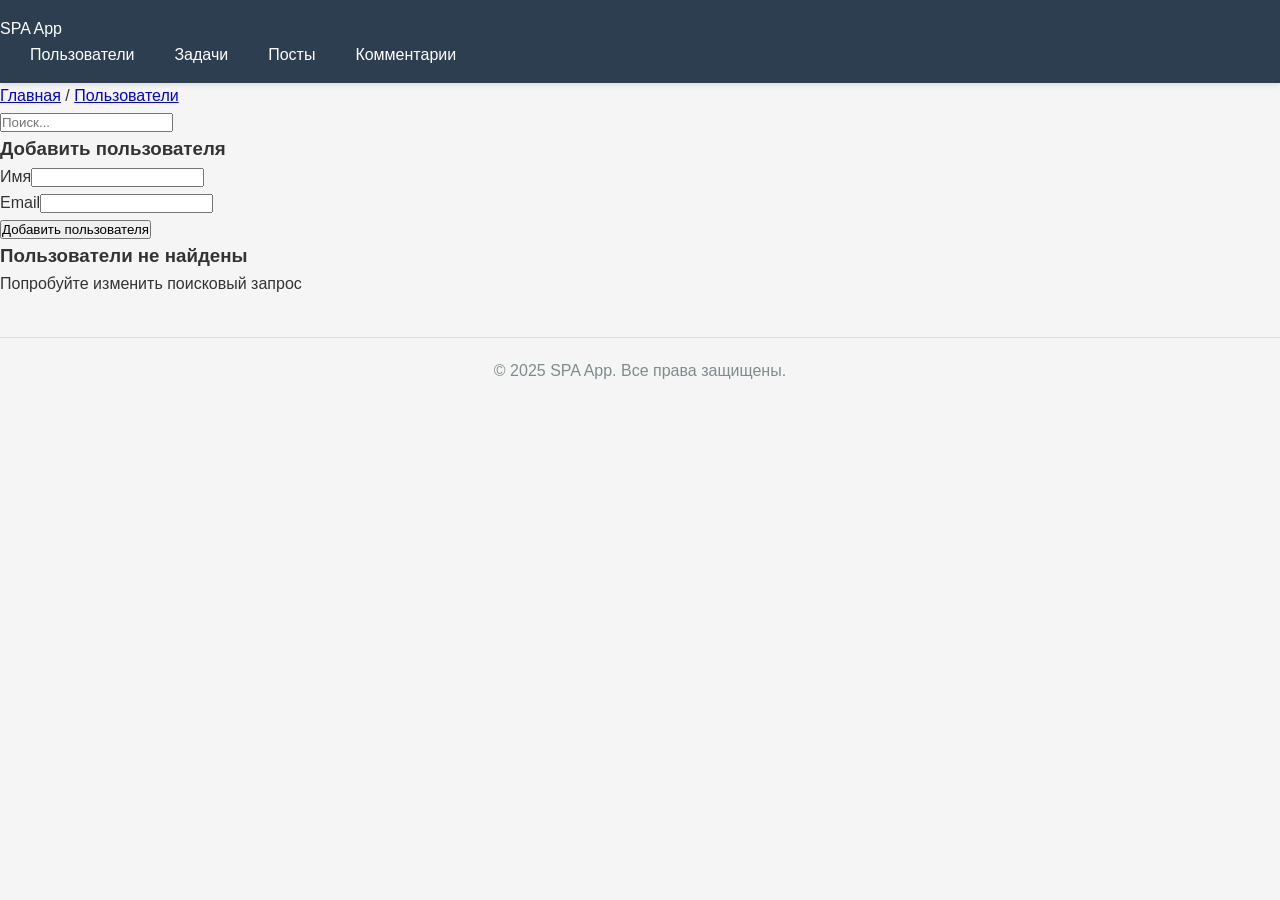
==== commit 03eb2b79: "change title" ====
--- a/components/index.html
+++ b/components/index.html
@@ -2,7 +2,7 @@
 <html lang="ru">
 <head>
     <meta charset="UTF-8">
-    <title>SPA App</title>
+    <title>Хочу уехать в Тайланд</title>
     <link rel="stylesheet" href="index.css" />
 </head>
 <body>
--- a/components/index.css
+++ b/components/index.css
@@ -21,7 +21,7 @@
             background-color: #2c3e50;
             color: white;
             padding: 1rem 0;
-            box-shadow: 0 2px 5px rgba(0,0,0,0.1);
+            box-shadow: 0 2px 5px rgba(0, 0, 0, 0.1);
         }
 
         .header-content {
@@ -52,7 +52,8 @@
             transition: background-color 0.3s;
         }
 
-        nav a:hover, nav a.active {
+        nav a:hover,
+        nav a.active {
             background-color: #34495e;
         }
 
@@ -88,7 +89,7 @@
         .card {
             background: white;
             border-radius: 8px;
-            box-shadow: 0 2px 10px rgba(0,0,0,0.1);
+            box-shadow: 0 2px 10px rgba(0, 0, 0, 0.1);
             margin-bottom: 20px;
             padding: 20px;
             transition: transform 0.3s;
@@ -134,7 +135,7 @@
             background: white;
             padding: 20px;
             border-radius: 8px;
-            box-shadow: 0 2px 10px rgba(0,0,0,0.1);
+            box-shadow: 0 2px 10px rgba(0, 0, 0, 0.1);
             margin-bottom: 20px;
         }
 
@@ -225,4 +226,23 @@
             padding: 20px;
             color: #7f8c8d;
             border-top: 1px solid #ddd;
+        }
+
+        select {
+            width: 100%;
+            padding: 10px;
+            border: 1px solid #ddd;
+            border-radius: 4px;
+            font-size: 1rem;
+            background-color: white;
+        }
+
+        select:focus {
+            outline: none;
+            border-color: #3498db;
+        }
+
+        .form-group input[type="checkbox"] {
+            width: auto;
+            margin-right: 8px;
         }
